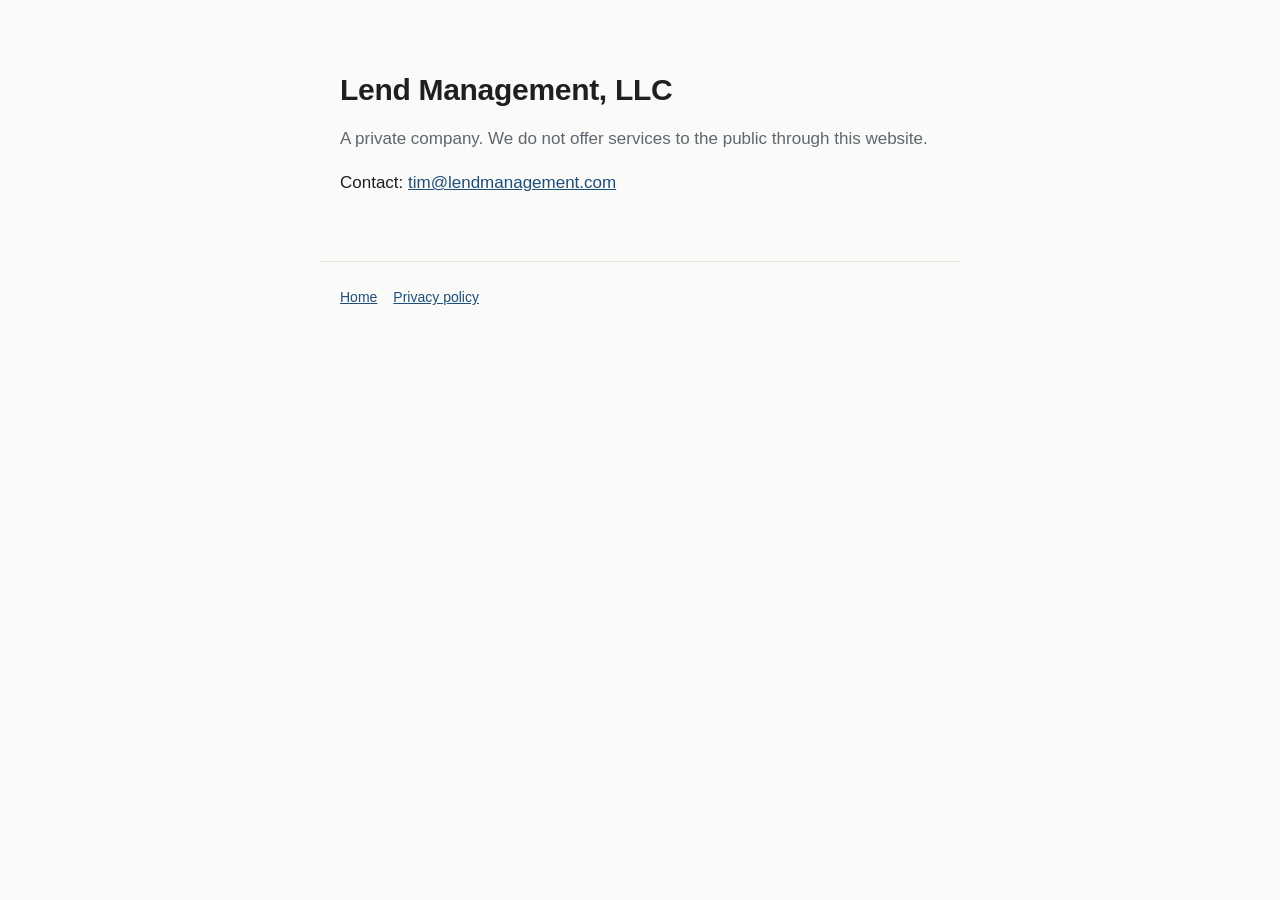
==== index.html @ ca4daf1f "Two-page site for Lend Management, LLC: home and privacy policy" ====
<!doctype html>
<html lang="en">
<head>
<meta charset="utf-8">
<meta name="viewport" content="width=device-width, initial-scale=1">
<title>Lend Management, LLC</title>
<meta name="description" content="Lend Management, LLC">
<link rel="stylesheet" href="/style.css">
</head>
<body>
<main>
<h1>Lend Management, LLC</h1>
<p class="muted">A private company. We do not offer services to the public through this website.</p>
<p>Contact: <a href="mailto:tim@lendmanagement.com">tim@lendmanagement.com</a></p>
</main>
<footer><a href="/">Home</a><a href="/privacy">Privacy policy</a></footer>
</body>
</html>
---- style.css ----
:root{--bg:#fafaf8;--fg:#1d1f22;--muted:#5f6670;--line:#e3e3df;--accent:#1f4e79}
@media (prefers-color-scheme:dark){:root{--bg:#141618;--fg:#e8e8e6;--muted:#9aa1aa;--line:#2a2d31;--accent:#8fb8de}}
*{box-sizing:border-box}html,body{margin:0;background:var(--bg);color:var(--fg)}
body{font:17px/1.6 -apple-system,BlinkMacSystemFont,"Segoe UI",Roboto,Helvetica,Arial,sans-serif}
main{max-width:640px;margin:0 auto;padding:72px 20px 48px}
h1{font-size:30px;line-height:1.2;margin:0 0 12px;letter-spacing:-.01em}
h2{font-size:19px;margin:32px 0 8px}
p,li{color:var(--fg)}.muted{color:var(--muted)}
a{color:var(--accent)}footer{max-width:640px;margin:0 auto;padding:24px 20px 48px;border-top:1px solid var(--line);color:var(--muted);font-size:14px}
footer a{margin-right:16px}
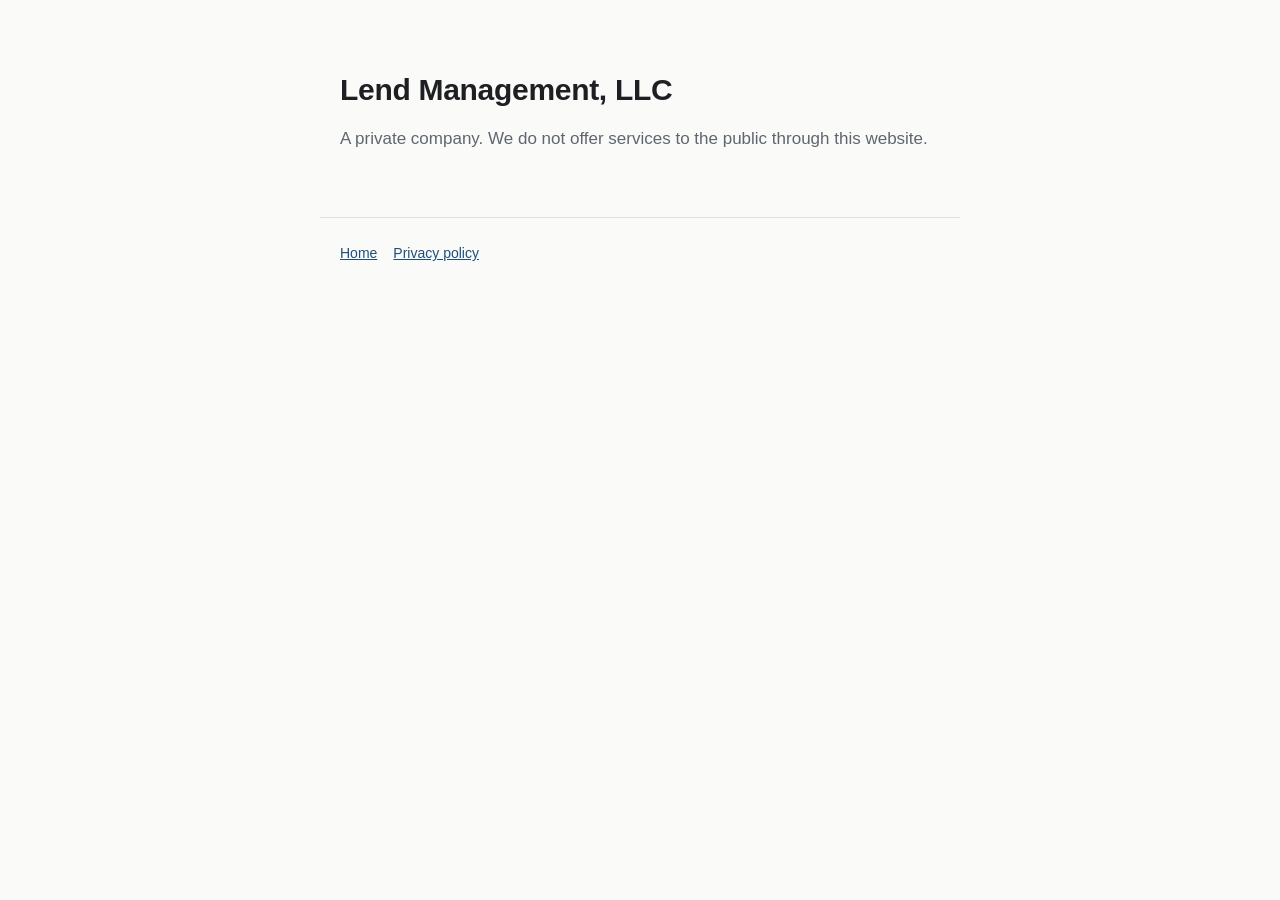
==== commit fe469d06: "Remove contact details; keep the site out of search results" ====
--- a/index.html
+++ b/index.html
@@ -5,13 +5,13 @@
 <meta name="viewport" content="width=device-width, initial-scale=1">
 <title>Lend Management, LLC</title>
 <meta name="description" content="Lend Management, LLC">
+<meta name="robots" content="noindex">
 <link rel="stylesheet" href="/style.css">
 </head>
 <body>
 <main>
 <h1>Lend Management, LLC</h1>
 <p class="muted">A private company. We do not offer services to the public through this website.</p>
-<p>Contact: <a href="mailto:tim@lendmanagement.com">tim@lendmanagement.com</a></p>
 </main>
 <footer><a href="/">Home</a><a href="/privacy">Privacy policy</a></footer>
 </body>
